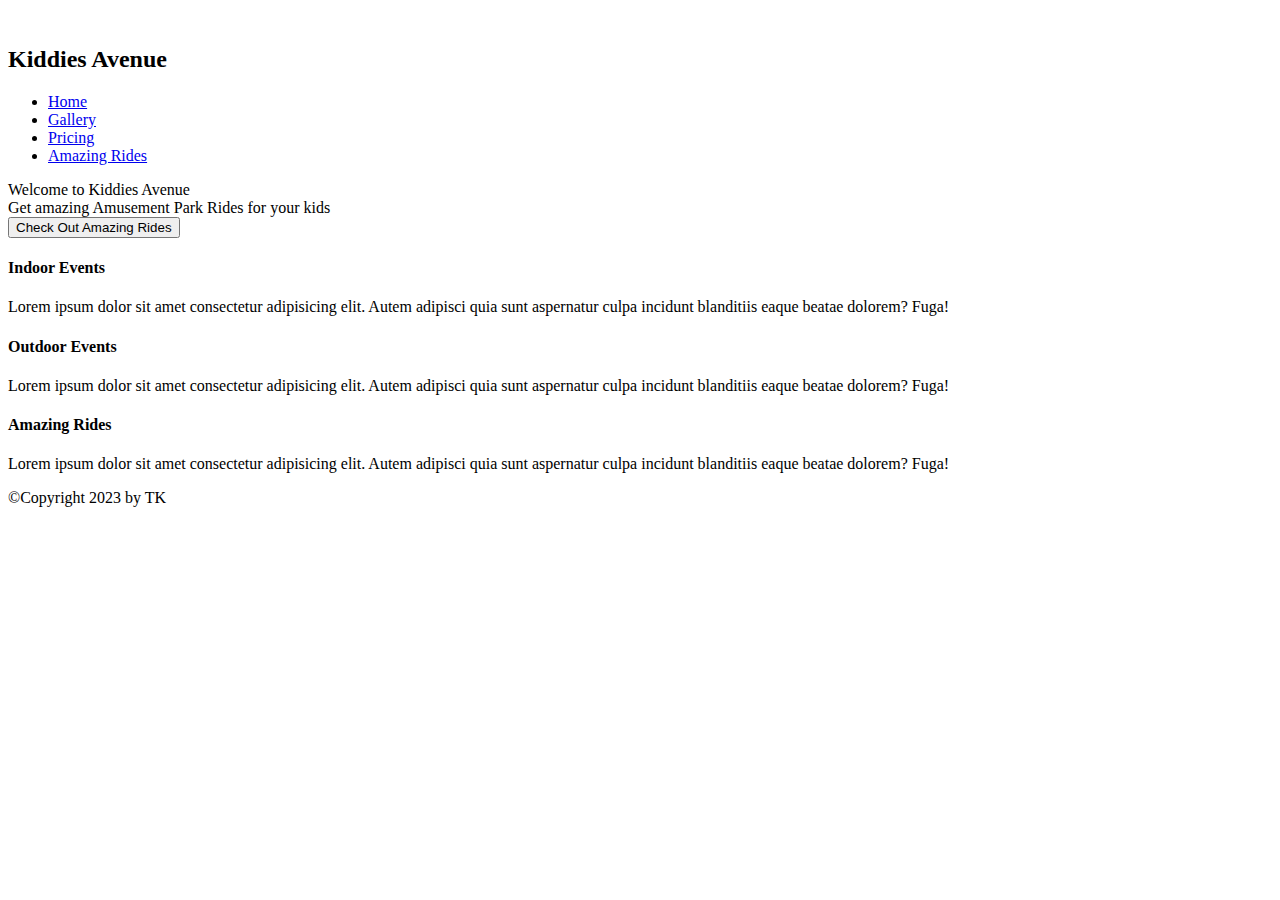
==== index.html @ 788042fe "add index.html" ====
<!DOCTYPE html>
<html lang="en">
<head>
    <meta charset="UTF-8">
    <meta http-equiv="X-UA-Compatible" content="IE=edge">
    <meta name="viewport" content="width=device-width, initial-scale=1.0">
    <script src="js/jquery-3.6.4.js"></script>
    <script src="js/script.js"></script>
    <link rel="stylesheet" href="css/bootstrap.css">
    <link rel="stylesheet" href="css/style.css">
    <title>Amusement Park</title>
</head>
<body>
    <div class="container">
        <div class="head-section">
           

            <div class="background">
                <img src="img/3701067.jpg" alt="">
            </div>
            <h2 class="title">Kiddies Avenue</h2>
            <ul class="nav">
                <li class="nav-item">
                  <a class="nav-link active" href="index.html">Home</a>
                </li>
                <li class="nav-item">
                  <a class="nav-link" href="gallery.html">Gallery</a>
                </li>
                <li class="nav-item">
                  <a class="nav-link " href="#">Pricing</a>
                </li>
                <li class="nav-item">
                    <a class="nav-link " href="page.html">Amazing Rides</a>
                  </li>
              </ul>
        </div>

        <div class="showcase">
            <div class="text-smaller">
                Welcome to Kiddies Avenue
            </div>
            <div class="main-text">
                Get amazing Amusement Park Rides for your kids
            </div>

            <a href="page.html"><button class="btn btn-outline-primary">Check Out Amazing Rides</button></a>
        </div>
        
    </div>

    <div class="container">
        <div class="gallery-info">
            <div class="informationOne">
                <h4 class="text-center">Indoor Events</h4>
                <p>Lorem ipsum dolor sit amet consectetur adipisicing elit. Autem adipisci quia sunt aspernatur culpa incidunt blanditiis eaque beatae dolorem? Fuga!</p>
            </div>

            <div class="informationTwo">
                <h4 class="text-center">Outdoor Events</h4>
                <p>Lorem ipsum dolor sit amet consectetur adipisicing elit. Autem adipisci quia sunt aspernatur culpa incidunt blanditiis eaque beatae dolorem? Fuga!</p>
            </div>

            <div class="informationThree">
                <h4 class="text-center">Amazing Rides</h4>
                <p>Lorem ipsum dolor sit amet consectetur adipisicing elit. Autem adipisci quia sunt aspernatur culpa incidunt blanditiis eaque beatae dolorem? Fuga!</p>
            </div>
        </div>
        <div class="footer bg-dark ">
            <p class="text-center">©Copyright 2023 by TK</p>
        </div>
    </div>
</body>
</html>
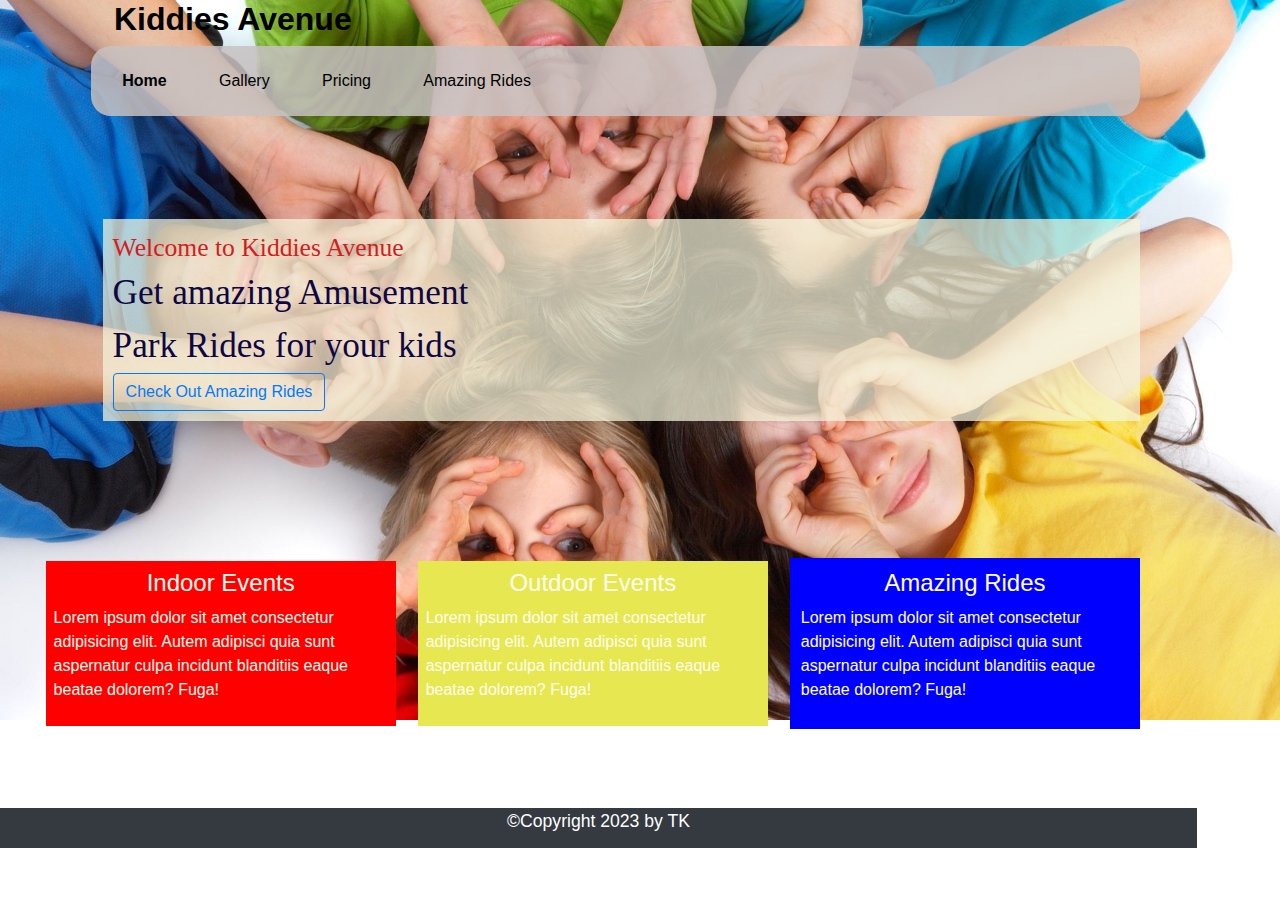
==== commit cd551d95: "add changes to html files" ====
--- a/index.html
+++ b/index.html
@@ -8,7 +8,8 @@
     <script src="js/script.js"></script>
     <link rel="stylesheet" href="css/bootstrap.css">
     <link rel="stylesheet" href="css/style.css">
-    <title>Amusement Park</title>
+    <link rel="icon" href="img/rides-new-stratosfear_516abf3aeadd576b0283581f59526180 (1).jpg">
+    <title>Kiddies Avenue</title>
 </head>
 <body>
     <div class="container">
--- a/css/style.css
+++ b/css/style.css
@@ -0,0 +1,188 @@
+body {
+    box-sizing: border-box;
+    margin: 0;
+    padding: 0;
+    overflow-x: hidden;
+}
+
+
+.background img {
+    width: 100%;
+    height: 80%;
+    /* object-fit: cover;
+    object-position: bottom; */
+    position: absolute;
+    z-index: -1;
+    top: 0;
+}
+
+.container {
+    margin: 0;
+    padding: 0;
+}
+
+.title {
+    color: rgb(0, 0, 0);
+    margin-left: 10%;
+    font-weight: 600;
+}
+.nav {
+    background-color: rgba(199, 193, 193, 0.842);
+    border-radius: 20px;
+    padding: 15px;
+    margin-left: 8%;
+    gap: 2%;
+}
+.nav-link {
+    color: black;
+}
+
+.active {
+    font-weight: 900;
+}
+
+/* index.html */
+.showcase {
+    margin-top: 9%;
+    margin-left: 9%;
+    background-color: rgba(245, 245, 220, 0.719);
+    padding: 10px;
+}
+
+.text-smaller {
+    font-size: 1.6rem;
+    font-family: cursive;
+    color: rgb(210, 30, 30);
+}
+
+.main-text {
+    font-size: 2.2rem;
+    width: 40%;
+    color: rgb(13, 7, 68);
+    font-family: Georgia, 'Times New Roman', Times, serif;
+    font-weight: 100;
+}
+
+.gallery-info {
+    margin-top: 12%;
+    margin-left: 4%;
+    margin-bottom: 7%;
+    display: flex;
+    align-items: center;
+    gap: 2%;
+    color: ivory;
+    font-family: 'Trebuchet MS', 'Lucida Sans Unicode', 'Lucida Grande', 'Lucida Sans', Arial, sans-serif;
+}
+
+.informationOne {
+    justify-content: center;
+    width: 32%;
+    background-color: red;
+    padding: 8px;
+}
+
+.informationTwo {
+    justify-content: center;
+    width: 32%;
+    background-color: rgb(231, 231, 81);
+    padding: 8px;
+}
+
+.informationThree {
+    justify-content: center;
+    width: 32%;
+    background-color: blue;
+    padding: 11px;
+}
+
+.footer {
+    margin-right: -10%;
+   width: 105%;
+   color: white;
+   font-size: 1.1rem;
+   margin-bottom: 0;
+   min-height: 40px;
+}
+
+/* Page.html */
+
+.display-behind img {
+    left: 7%;
+    width: 90%;
+    height: 30rem;
+    object-fit: cover;
+    object-position: bottom; 
+    border-radius: 7px;
+    position: absolute;
+    z-index: -1;
+    top: 1%;
+}
+
+.safety {
+    margin-top: 18%;
+    margin-left: 8%;
+    background-color: rgb(232, 248, 243);
+    padding: 8px;
+    margin-bottom: 7%;
+}
+
+
+
+
+
+.safety img {
+    width: 20%;
+    height: 40%;
+
+}
+
+.highlight {
+    border-width: 1px;
+    border-radius: 3px;
+    border-style: none;
+    background-color: rgb(128, 128, 243);
+    max-width: 400px;
+    min-height: 100px;
+    padding: 2px;
+}
+
+.galleryOne, .galleryTwo, .galleryThree, .galleryFour, .galleryFive, .gallerySix {
+    display: flex;
+    align-items: center;
+    gap: 1%;
+    margin-top: 1%;
+
+}
+
+.displayOne, .displayTwo, .displayThree, .displayFour, .displayFive, .displaySix {
+    display: none;
+}
+
+.warn, .warnTwo, .safe, .warnThree {
+    display: none;
+}
+
+.large-view p {
+    font-family: Cambria, Cochin, Georgia, Times, 'Times New Roman', serif;
+    font-size: 2.6rem;
+    width: 60%;
+    color: antiquewhite;
+    margin-top: 22%;
+    margin-left: 10%;
+}
+
+/* gallery.html */
+.row {
+    margin-top: 1%;
+    background-color: antiquewhite;
+    margin-left: 11%;
+    gap: 1%;
+    margin-bottom: 1%;
+}
+.col-sm img{
+  width: 70%;
+}
+
+.col-sm {
+    margin-top: 1%;
+}